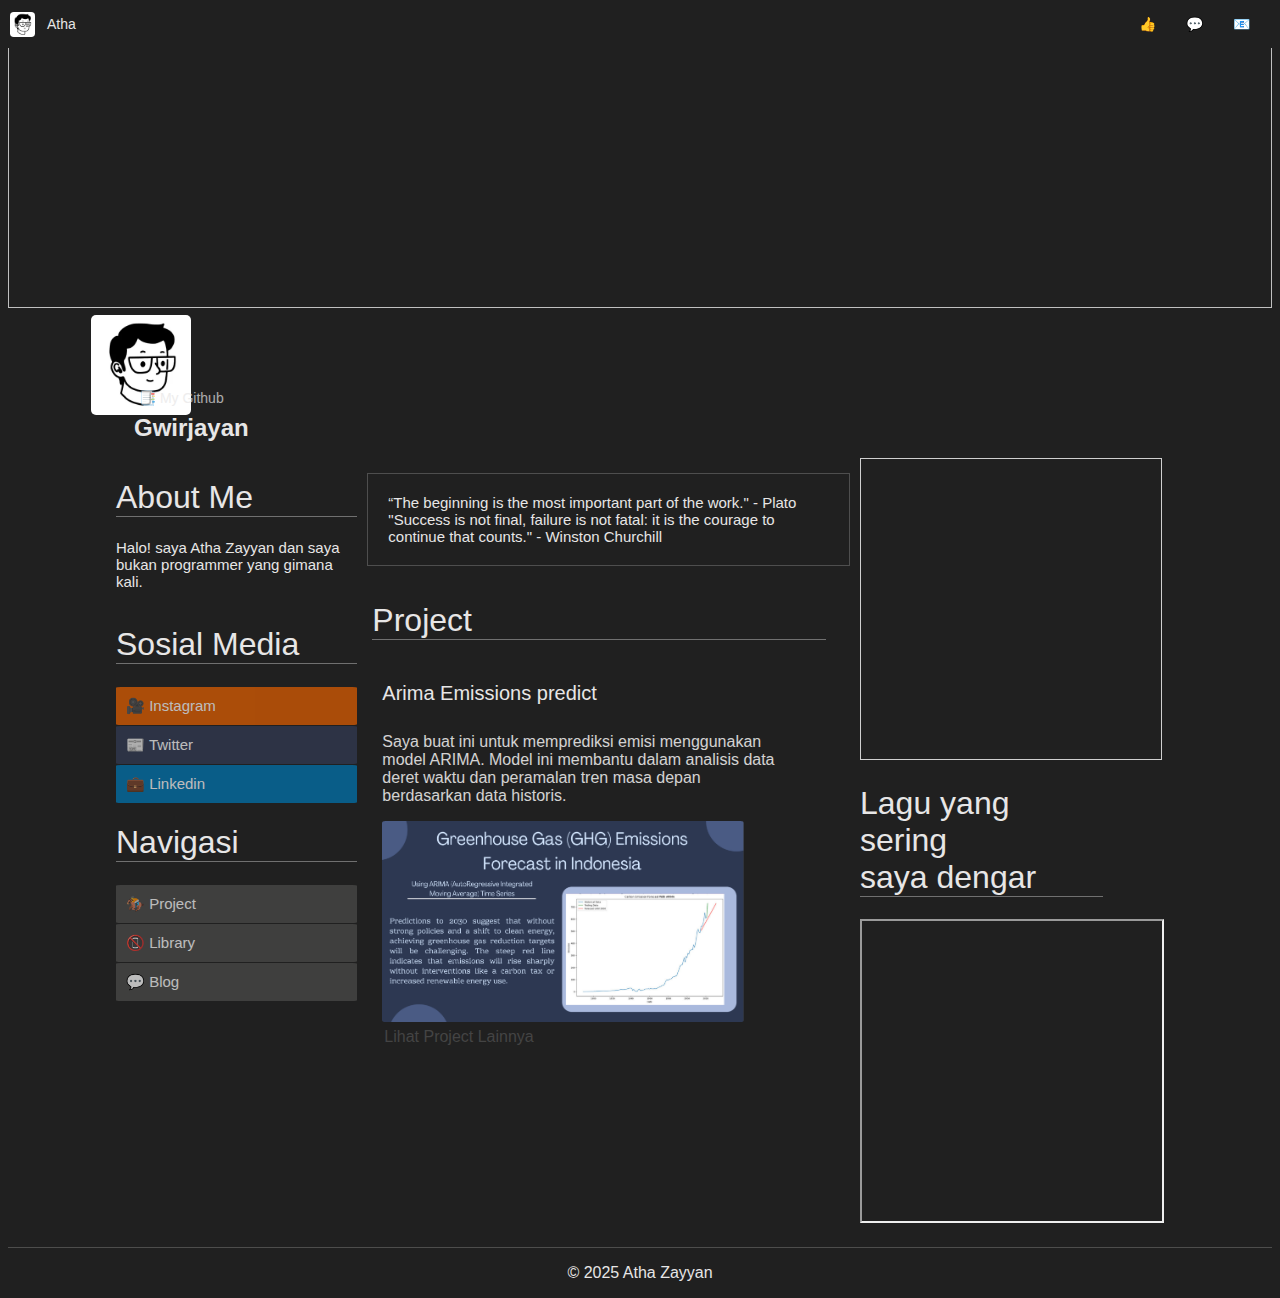
==== index.html @ 112d3e94 "Portofolio" ====
<!DOCTYPE html>
<html lang="en">
  <head>
    <meta charset="UTF-8" />
    <meta name="viewport" content="width=device-width, initial-scale=1.0" />
    <title>@Atha</title>
    <link rel="stylesheet" href="styles.css" />
    <script src="https://unpkg.com/feather-icons"></script>
  </head>
  <body>
    <header>
      <nav>
        <h1>
          <img
            id="Prof"
            src="Asset/Minimalist_Avatar_-_Illustration.png"
            alt=""
          />
          <a href="index.html">Atha</a>
        </h1>

        <ul class="nav-links">
          <li>
              &#128077;
              <span class="notification">Like</span>
          </li>
          <li>
              &#128172;
              <span class="notification">Comment</span>
          </li>
          <li>
              &#128231;
              <span class="notification">Share</span>
          </li>
      </ul>
      
      </nav>
    </header>

    <main>
      <section id="Home">
        <img id="background" src="Asset/dp2kuk914o9y_gif (1731×560).gif" alt="" />
        <img
          id="Foto-Profil-Home"
          src="Asset/Minimalist_Avatar_-_Illustration.png"
          alt=""
        />
      
      <div class="content-head">
        <a href="https://github.com/athazayyan" target="_blank">
          <p>&#128209;   My Github</p>
        </a>
        <h1>Gwirjayan</h1>
      </div>
      <div class="container">
        <div class="container1">
          <div><h1>About Me</h1>
            <p>Halo! saya Atha Zayyan dan saya bukan programmer yang gimana kali.</p>
        </div>

        <div id="contact">
          <h1>Sosial Media</h1>
          <a id="ig" href="https://www.instagram.com/athazyn.lib/" target="_blank">&#127909; Instagram</a>
          <a id="tw" href="https://x.com/my_sql_" target="_blank"> &#128240;  Twitter</a>
          <a id="ln" href="https://www.linkedin.com/in/achmad-atha-zayyan-1538a0244/" target="_blank">&#128188; Linkedin</a>
      </div>
      <div id="navigasi">
        <h1>Navigasi</h1>
        <a id="ig" href="Project.html" target="_blank">&#127943; Project  </a>
        <a id="tw" href="Library.html" target="_blank"> &#128245;  Library</a>
        <a id="ln" href="https://medium.com/@athazyn" target="_blank">&#128172; Blog</a>
    </div>
      
        </div>
      <div class="container2">
        <p>“The beginning is the most important part of the work." - Plato <br>
          "Success is not final, failure is not fatal: it is the courage to continue that counts." - Winston Churchill
          </p>

          <div class="Project"> 
            <h1>Project</h1>
            <div class="Project-col"><h4> Arima Emissions predict</h4>
            <p>Saya buat ini untuk memprediksi emisi menggunakan model ARIMA. Model ini membantu dalam analisis data deret waktu dan peramalan tren masa depan berdasarkan data historis.</p>
          <img src="Project/project2main.png" alt="">
          <br>
          <a href="Project.html" style="color: #444444;" target="_blank">Lihat Project Lainnya</a>
            </div>
          </div>
      </div>
      <div class="container3">
        <iframe src="https://calendar.google.com/calendar/embed?height=300&wkst=1&ctz=Asia%2FJakarta&title=Rawr&src=YXRoYS5hbC5raGFuZEBnbWFpbC5jb20&src=Y2xhc3Nyb29tMTA4MTUyMTUyMDA5NjQzMjcyMDkyQGdyb3VwLmNhbGVuZGFyLmdvb2dsZS5jb20&src=Y2xhc3Nyb29tMTE0MDUwMTg0NDcwNDIxMDY3MDMxQGdyb3VwLmNhbGVuZGFyLmdvb2dsZS5jb20&src=aWQuaW5kb25lc2lhbiNob2xpZGF5QGdyb3VwLnYuY2FsZW5kYXIuZ29vZ2xlLmNvbQ&src=Y2xhc3Nyb29tMTEwMzUyNjEwMDU3OTY0Mzg3NDU3QGdyb3VwLmNhbGVuZGFyLmdvb2dsZS5jb20&src=Y2xhc3Nyb29tMTA2NzU5MDA2MjcxNzkxMjk5NDYxQGdyb3VwLmNhbGVuZGFyLmdvb2dsZS5jb20&src=Y2xhc3Nyb29tMTE0OTk1NDU0NTE0MTY2NTczNDI0QGdyb3VwLmNhbGVuZGFyLmdvb2dsZS5jb20&src=Y2xhc3Nyb29tMTEyNDYwMDI1Mjg0ODc5OTQ3NDY0QGdyb3VwLmNhbGVuZGFyLmdvb2dsZS5jb20&src=Y2xhc3Nyb29tMTA2Nzk4NDUyMjAzMDE0NTk2NTY0QGdyb3VwLmNhbGVuZGFyLmdvb2dsZS5jb20&src=Y2xhc3Nyb29tMTA4NjYyMjkzOTI1ODU2MjM3MjgzQGdyb3VwLmNhbGVuZGFyLmdvb2dsZS5jb20&src=Y2xhc3Nyb29tMTE2NzEzMDM1NzAxMDEyNDIyMjIzQGdyb3VwLmNhbGVuZGFyLmdvb2dsZS5jb20&src=Y2xhc3Nyb29tMTA4NDQxMTU1MjQwMTI4MzczNjk4QGdyb3VwLmNhbGVuZGFyLmdvb2dsZS5jb20&src=Y2xhc3Nyb29tMTA5ODU1NDUxNjg4MDUzMjU3MDE2QGdyb3VwLmNhbGVuZGFyLmdvb2dsZS5jb20&src=Y2xhc3Nyb29tMTExMDIzMDA4NDUzMTMzNjIzMzA5QGdyb3VwLmNhbGVuZGFyLmdvb2dsZS5jb20&src=Y2xhc3Nyb29tMTA4MDUzNDE2Njc4MzY5OTk2MDExQGdyb3VwLmNhbGVuZGFyLmdvb2dsZS5jb20&src=Y2xhc3Nyb29tMTE0Mjk3ODQ0NzI3MDcwOTk5NDE5QGdyb3VwLmNhbGVuZGFyLmdvb2dsZS5jb20&src=Y2xhc3Nyb29tMTAyNDM0MDQ4MjM4NzI3NzMwNjMwQGdyb3VwLmNhbGVuZGFyLmdvb2dsZS5jb20&color=%23039BE5&color=%23202124&color=%23c26401&color=%230B8043&color=%230047a8&color=%230047a8&color=%23c26401&color=%23007b83&color=%230047a8&color=%230047a8&color=%237627bb&color=%23202124&color=%23c26401&color=%230047a8&color=%23137333&color=%23202124&color=%23137333" style="border:solid 1px #cfcfcf" width="300" height="300" frameborder="0" scrolling="no"></iframe>
        <div>
          <h1>Lagu yang sering <br> saya dengar</h1>
        <iframe width="300" height="300" src="https://www.youtube.com/embed/tgbNymZ7vqY"></iframe>
      </div>
      </div>

    </section>
    </main>

    <footer>
      <p>&copy; 2025 Atha Zayyan</p>
    </footer>
  </body>
</html>
---- styles.css ----
:root {
    --main-bg-color: #202020;
    --text-color: #e7e6e6;
    --hover-color: #E66000;
  }
  * {
    font-family: "Inter-SemiBold", Helvetica;
    font-weight: 500;
  }
  
  body {
    background-color: var(--main-bg-color);
    color: var(--text-color);
  }
  
  header {
    color: var(--text-color);
    position: fixed;
    width: 100%;
    top: 0;
    left: 0;
    background-color:var(--main-bg-color); 
    z-index: 1000;
  }

  #Prof {
    width: 25px;
    border-radius: 15%;
  }

  nav {
    display: flex;
    justify-content: space-between;
    align-items: center;
    color: var(--text-color);
    width: 100%;
  }

  nav h1 {
    padding-left: 10px;
    font-size: 14px;
    display: flex;
    align-items: center;
    gap: 10px;
  }

  .nav-links {
    display: flex;
    list-style: none;
    color: var(--text-color);
    font-weight: bold;
    font-size: 14px;
  }
  ul {
    display: flex;
    list-style: none;
    color: var(--text-color);
    font-weight: bold;
    font-size: 14px;
    gap: 10px;
    padding-right: 20px;
}

.nav-links li {
    cursor: pointer;
    display: inline-block;
    padding: 2px 10px;
    border-radius: 3%;
    position: relative; 
}

.notification {
    display: none; 
    position: absolute; 
    background-color: #302e2ea2; 
    color: white;
    padding: 5px;
    border-radius: 5px;
    top: 100%; 
    margin-top: 5px;
    left: 50%; 
    transform: translateX(-50%); 
    white-space: nowrap;
}

.nav-links li:hover {
    color: var(--hover-color);
    background-color: #302e2ea2;
}

.nav-links li:hover .notification {
    display: block; 
}


  
  a {
    border-radius: 10%;
    text-decoration: none;
    display: inline-block;
    padding: 2px 2px;
    color: var(--text-color);

  }
  
  a:hover {
    background-color: #302e2ea2;
  }
  

  #background {
  width: 100%;
  height: 300px;
  object-fit: cover;
  position: relative;
  object-position: 10% 75%;
  }

  #Foto-Profil-Home {
  width: 100px;
  border-radius: 5%;
  position: absolute;
  left: 7%;
  top: 35%;
  transform: translateX(1%);
  
  }
  .content-head{
  margin-top: 7vh;
  display: inline-block;
  margin-left: 14vh;
  
  }


  .content-head h1 {
  font-size: 24px;
  margin-top: 1px;
  font-weight: 600;
  }
  .content-head p {
  font-size: 14px;
  padding: 3px;
  opacity: 0.7;
  border-radius: 5%;
  cursor: pointer;
  margin-bottom: 0.2vh;
  margin-top: 10px;
  }

  .container{
    margin: 0 12vh;
    display: grid;
    grid-template-columns: 1fr 2fr 1fr;
    column-gap: 10px ;
  }
  .container2 p{
    font-size: 15px;
    opacity: 1;
    border: solid rgb(78, 78, 78) 1px;
    padding: 20px;
    display: inline-block;  
  }


  .container1 p{
    font-size: 15px;
    opacity: 1;
    margin-top: 0;
    display: inline-block;  
  }

  .container1 h1{
    border-bottom: #bdbdbd83 1px solid;
  }

  .container2 h1{
    width: 96%;
    border-bottom: #bdbdbd83 1px solid;
  }
  .container3 h1{
    width: 80%;
    border-bottom: #bdbdbd83 1px solid;
  }
  #contact {
    display: grid;
    gap: 1px; 
}

#contact a {
    font-size: 15px;
    opacity: 0.7;
    display: flex;
    padding: 10px; 
    align-items: center; 
    border-radius: 2%;
    text-decoration: none; 
}

#contact #ig {
    background-color: #e66000; 
    color: white; 
}

#contact #tw {
    background-color: #4d629f6c; 
    color: white; 
}
#contact #ln {
    background-color: #0077b5; 
    color: white;
}

#contact a:hover {
    opacity: 1;
}


#navigasi {
  display: grid;
  gap: 1px; 
}

#navigasi a {
  font-size: 15px;
  opacity: 0.7;
  display: flex;
  padding: 10px; 
  align-items: center; 
  border-radius: 2%;
  text-decoration: none; 
}

#navigasi #ig {
  background-color: #4d4d4c; 
  color: white; 
}

#navigasi #tw {
  background-color: #4d4d4c; 
  color: white; 
}
#navigasi #ln {
  background-color: #4d4d4c; 
  color: white;
}

#navigasi a:hover {
  opacity: 1;
}
.Project {
  display: grid;
  margin-left: 5px;
  margin-right: 5px;
  row-gap: 0px; 
}

.Project-col {
  border-radius: 10px;
  padding: 10px;
  margin-top: 10px;
  margin-bottom: 10px;
}

.Project-col p {
  font-size: 16px;
  opacity: 0.9;
  border: none;
  margin-top: 2px;
  padding: 0px;
  width: 90%;
}
.Project-col h4{
  font-size: 20px;
  opacity: 1;
  margin-top: 0;
  padding: 0px;
}

.Project-col img {
  width: 80%;
  border-radius: 1%; 
}


footer{
  text-align: center;
  border-top: #4d4d4c 1px solid;
  margin-top: 20px;
}


.container-library {
  display: flex;
  flex-direction: column;
  justify-content: flex-end; 
  overflow: hidden;
  padding-bottom: 0; 
  margin-bottom: 0;
  border-bottom: #4d4d4c 1px solid;
}

.books-container {
  display: flex;
  overflow: hidden;
  overflow-x: auto; 
  margin-bottom: 0px;

}

.books {
  display: flex;
  flex-direction: row; 
  align-items: flex-end; 
  margin-bottom: 0px;
  overflow-y: hidden;


}

.books img {
  height: auto;
  max-height: 40%;
  width: auto;
  opacity: 0.7;

}

.books img:hover {
  opacity: 1;
}

.Project {
  .Project-container {
    display: flex;
    justify-content: center;
    align-items: center;
    margin: 0 12vh;
  }

  .Project-container1,
  .Project-container2,
  .Project-container3 {
    display: inline-block;
    align-content: center;
    text-align: center;
  }
  .Project-container1 p {
    font-size: 16px;
    margin-top: 5px;
    font-weight: 500;
    line-height: 1.5;
    margin: auto;

    width: 50%;
  }
  .Project-container1 img {
    display: flex;
    margin: 0 auto; 
    border-radius: 5%;
    border: #0077b5 1px solid;
  }

  .foto-project {
    width: 120vh;
    margin: 0 auto; /
  }
}

@media screen and (max-width: 1000px) {
  #Foto-Profil-Home {
    width: 100px;
    border-radius: 5%;
    position: absolute;
    left: 50%;
    top: 20%;
    transform: translateX(-50%);
    }

    .content-head {
      display: flex;
      flex-direction: column;
      align-items: center;
      text-align: center;
      margin: 10vh 0 0 0;
    }
    
    .content-head h1 {
      font-size: 24px;
      margin-top: 1px;
      font-weight: 600;
    }
    
    .content-head p {
      font-size: 14px;
      padding: 3px;
      opacity: 0.7;
      border-radius: 5%;
      cursor: pointer;
      margin-bottom: 0.2vh;
      margin-top: 10px;
    }

  .container {
    display: grid;
    grid-template-columns: 1fr;
    column-gap: 0px ;
  }
  .container2 p{
    font-size: 15px;
    opacity: 1;
    border: solid rgb(78, 78, 78) 1px;
    padding: 6px;
    display: inline-block;  
  }

  .Project .Project-container1 img {
    width: 36vh;
  }
  .Project .Project-container1 p {
    font-size: small;
    text-wrap: balance;

  }
}

@media screen and (max-width: 600px) {
  #Foto-Profil-Home {
    width: 100px;
    border-radius: 5%;
    position: absolute;
    left: 50%;
    top: 35%;
    transform: translateX(-50%);
    }

    .content-head {
      display: flex;
      flex-direction: column;
      align-items: center;
      text-align: center;
      margin: 10vh 0 0 0;
    }
    
    .content-head h1 {
      font-size: 24px;
      margin-top: 1px;
      font-weight: 600;
    }
    
    .content-head p {
      font-size: 14px;
      padding: 3px;
      opacity: 0.7;
      border-radius: 5%;
      cursor: pointer;
      margin-bottom: 0.2vh;
      margin-top: 10px;
    }

  .container {
    display: grid;
    grid-template-columns: 1fr;
    column-gap: 0px ;
  }
  .container2 p{
    font-size: 15px;
    opacity: 1;
    border: solid rgb(78, 78, 78) 1px;
    padding: 6px;
    display: inline-block;  
  }

  .Project .Project-container1 img {
    width: 36vh;
  }
  .Project .Project-container1 p {
    font-size: small;
    text-wrap: balance;

  }
  
}
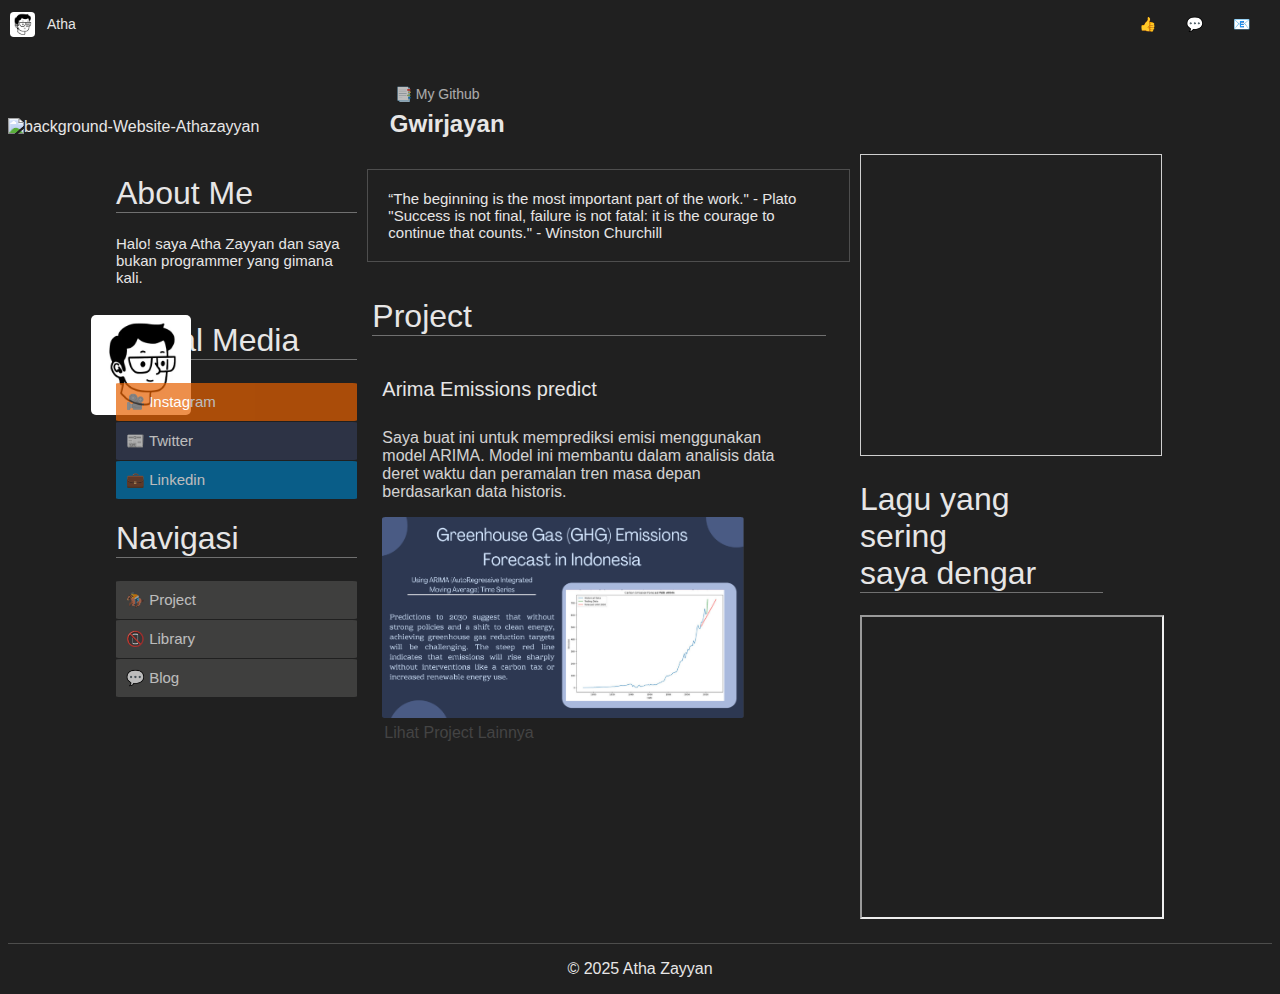
==== commit 8993cb2a: ""Buat SEO"" ====
--- a/index.html
+++ b/index.html
@@ -1,8 +1,30 @@
 <!DOCTYPE html>
 <html lang="en">
   <head>
+    <script type="application/ld+json">
+      {
+        "@context": "https://schema.org",
+        "@type": "Person",
+        "name": "Atha Zayyan",
+        "url": "https://athazayyan.me",
+        "sameAs": [
+          "https://github.com/athazayyan",
+          "https://www.instagram.com/athazyn.lib/",
+          "https://x.com/my_sql_",
+          "https://www.linkedin.com/in/achmad-atha-zayyan-1538a0244/"
+        ]
+      }
+      </script>      
     <meta charset="UTF-8" />
     <meta name="viewport" content="width=device-width, initial-scale=1.0" />
+    <meta name="description" content="Atha Zayyan - Portofolio pribadi, proyek, dan sosial media.">
+<meta name="keywords" content="Atha Zayyan, Programmer, Portofolio, Project, Teknologi, Coding">
+<meta name="author" content="Atha Zayyan">
+<meta property="og:title" content="Atha Zayyan - Portofolio">
+<meta property="og:description" content="Website pribadi Atha Zayyan">
+<meta property="og:image" content="Asset/Minimalist_Avatar_-_Illustration.png">
+<meta property="og:url" content="https://athazayyan.me">
+<meta name="robots" content="index, follow">
     <title>@Atha</title>
     <link rel="stylesheet" href="styles.css" />
     <script src="https://unpkg.com/feather-icons"></script>
@@ -14,7 +36,7 @@
           <img
             id="Prof"
             src="Asset/Minimalist_Avatar_-_Illustration.png"
-            alt=""
+            alt="Foto Profil Atha Zayyan"
           />
           <a href="index.html">Atha</a>
         </h1>
@@ -39,11 +61,11 @@
 
     <main>
       <section id="Home">
-        <img id="background" src="Asset/dp2kuk914o9y_gif (1731×560).gif" alt="" />
+        <img id="background" src="Asset/dp2kuk914o9y_gif (1731×560).gif" alt="background-Website-Athazayyan" />
         <img
           id="Foto-Profil-Home"
           src="Asset/Minimalist_Avatar_-_Illustration.png"
-          alt=""
+          alt="FotoProfil Atha Zayyan"
         />
       
       <div class="content-head">
@@ -88,10 +110,10 @@
           </div>
       </div>
       <div class="container3">
-        <iframe src="https://calendar.google.com/calendar/embed?height=300&wkst=1&ctz=Asia%2FJakarta&title=Rawr&src=YXRoYS5hbC5raGFuZEBnbWFpbC5jb20&src=Y2xhc3Nyb29tMTA4MTUyMTUyMDA5NjQzMjcyMDkyQGdyb3VwLmNhbGVuZGFyLmdvb2dsZS5jb20&src=Y2xhc3Nyb29tMTE0MDUwMTg0NDcwNDIxMDY3MDMxQGdyb3VwLmNhbGVuZGFyLmdvb2dsZS5jb20&src=aWQuaW5kb25lc2lhbiNob2xpZGF5QGdyb3VwLnYuY2FsZW5kYXIuZ29vZ2xlLmNvbQ&src=Y2xhc3Nyb29tMTEwMzUyNjEwMDU3OTY0Mzg3NDU3QGdyb3VwLmNhbGVuZGFyLmdvb2dsZS5jb20&src=Y2xhc3Nyb29tMTA2NzU5MDA2MjcxNzkxMjk5NDYxQGdyb3VwLmNhbGVuZGFyLmdvb2dsZS5jb20&src=Y2xhc3Nyb29tMTE0OTk1NDU0NTE0MTY2NTczNDI0QGdyb3VwLmNhbGVuZGFyLmdvb2dsZS5jb20&src=Y2xhc3Nyb29tMTEyNDYwMDI1Mjg0ODc5OTQ3NDY0QGdyb3VwLmNhbGVuZGFyLmdvb2dsZS5jb20&src=Y2xhc3Nyb29tMTA2Nzk4NDUyMjAzMDE0NTk2NTY0QGdyb3VwLmNhbGVuZGFyLmdvb2dsZS5jb20&src=Y2xhc3Nyb29tMTA4NjYyMjkzOTI1ODU2MjM3MjgzQGdyb3VwLmNhbGVuZGFyLmdvb2dsZS5jb20&src=Y2xhc3Nyb29tMTE2NzEzMDM1NzAxMDEyNDIyMjIzQGdyb3VwLmNhbGVuZGFyLmdvb2dsZS5jb20&src=Y2xhc3Nyb29tMTA4NDQxMTU1MjQwMTI4MzczNjk4QGdyb3VwLmNhbGVuZGFyLmdvb2dsZS5jb20&src=Y2xhc3Nyb29tMTA5ODU1NDUxNjg4MDUzMjU3MDE2QGdyb3VwLmNhbGVuZGFyLmdvb2dsZS5jb20&src=Y2xhc3Nyb29tMTExMDIzMDA4NDUzMTMzNjIzMzA5QGdyb3VwLmNhbGVuZGFyLmdvb2dsZS5jb20&src=Y2xhc3Nyb29tMTA4MDUzNDE2Njc4MzY5OTk2MDExQGdyb3VwLmNhbGVuZGFyLmdvb2dsZS5jb20&src=Y2xhc3Nyb29tMTE0Mjk3ODQ0NzI3MDcwOTk5NDE5QGdyb3VwLmNhbGVuZGFyLmdvb2dsZS5jb20&src=Y2xhc3Nyb29tMTAyNDM0MDQ4MjM4NzI3NzMwNjMwQGdyb3VwLmNhbGVuZGFyLmdvb2dsZS5jb20&color=%23039BE5&color=%23202124&color=%23c26401&color=%230B8043&color=%230047a8&color=%230047a8&color=%23c26401&color=%23007b83&color=%230047a8&color=%230047a8&color=%237627bb&color=%23202124&color=%23c26401&color=%230047a8&color=%23137333&color=%23202124&color=%23137333" style="border:solid 1px #cfcfcf" width="300" height="300" frameborder="0" scrolling="no"></iframe>
+        <iframe src="https://calendar.google.com/calendar/embed?height=300&wkst=1&ctz=Asia%2FJakarta&title=Rawr&src=YXRoYS5hbC5raGFuZEBnbWFpbC5jb20&src=Y2xhc3Nyb29tMTA4MTUyMTUyMDA5NjQzMjcyMDkyQGdyb3VwLmNhbGVuZGFyLmdvb2dsZS5jb20&src=Y2xhc3Nyb29tMTE0MDUwMTg0NDcwNDIxMDY3MDMxQGdyb3VwLmNhbGVuZGFyLmdvb2dsZS5jb20&src=aWQuaW5kb25lc2lhbiNob2xpZGF5QGdyb3VwLnYuY2FsZW5kYXIuZ29vZ2xlLmNvbQ&src=Y2xhc3Nyb29tMTEwMzUyNjEwMDU3OTY0Mzg3NDU3QGdyb3VwLmNhbGVuZGFyLmdvb2dsZS5jb20&src=Y2xhc3Nyb29tMTA2NzU5MDA2MjcxNzkxMjk5NDYxQGdyb3VwLmNhbGVuZGFyLmdvb2dsZS5jb20&src=Y2xhc3Nyb29tMTE0OTk1NDU0NTE0MTY2NTczNDI0QGdyb3VwLmNhbGVuZGFyLmdvb2dsZS5jb20&src=Y2xhc3Nyb29tMTEyNDYwMDI1Mjg0ODc5OTQ3NDY0QGdyb3VwLmNhbGVuZGFyLmdvb2dsZS5jb20&src=Y2xhc3Nyb29tMTA2Nzk4NDUyMjAzMDE0NTk2NTY0QGdyb3VwLmNhbGVuZGFyLmdvb2dsZS5jb20&src=Y2xhc3Nyb29tMTA4NjYyMjkzOTI1ODU2MjM3MjgzQGdyb3VwLmNhbGVuZGFyLmdvb2dsZS5jb20&src=Y2xhc3Nyb29tMTE2NzEzMDM1NzAxMDEyNDIyMjIzQGdyb3VwLmNhbGVuZGFyLmdvb2dsZS5jb20&src=Y2xhc3Nyb29tMTA4NDQxMTU1MjQwMTI4MzczNjk4QGdyb3VwLmNhbGVuZGFyLmdvb2dsZS5jb20&src=Y2xhc3Nyb29tMTA5ODU1NDUxNjg4MDUzMjU3MDE2QGdyb3VwLmNhbGVuZGFyLmdvb2dsZS5jb20&src=Y2xhc3Nyb29tMTExMDIzMDA4NDUzMTMzNjIzMzA5QGdyb3VwLmNhbGVuZGFyLmdvb2dsZS5jb20&src=Y2xhc3Nyb29tMTA4MDUzNDE2Njc4MzY5OTk2MDExQGdyb3VwLmNhbGVuZGFyLmdvb2dsZS5jb20&src=Y2xhc3Nyb29tMTE0Mjk3ODQ0NzI3MDcwOTk5NDE5QGdyb3VwLmNhbGVuZGFyLmdvb2dsZS5jb20&src=Y2xhc3Nyb29tMTAyNDM0MDQ4MjM4NzI3NzMwNjMwQGdyb3VwLmNhbGVuZGFyLmdvb2dsZS5jb20&color=%23039BE5&color=%23202124&color=%23c26401&color=%230B8043&color=%230047a8&color=%230047a8&color=%23c26401&color=%23007b83&color=%230047a8&color=%230047a8&color=%237627bb&color=%23202124&color=%23c26401&color=%230047a8&color=%23137333&color=%23202124&color=%23137333" style="border:solid 1px #cfcfcf" width="300" height="300" frameborder="0" scrolling="no"  loading="lazy"></iframe>
         <div>
           <h1>Lagu yang sering <br> saya dengar</h1>
-        <iframe width="300" height="300" src="https://www.youtube.com/embed/tgbNymZ7vqY"></iframe>
+        <iframe width="300" height="300" src="https://www.youtube.com/embed/tgbNymZ7vqY"  loading="lazy"></iframe>
       </div>
       </div>
 
